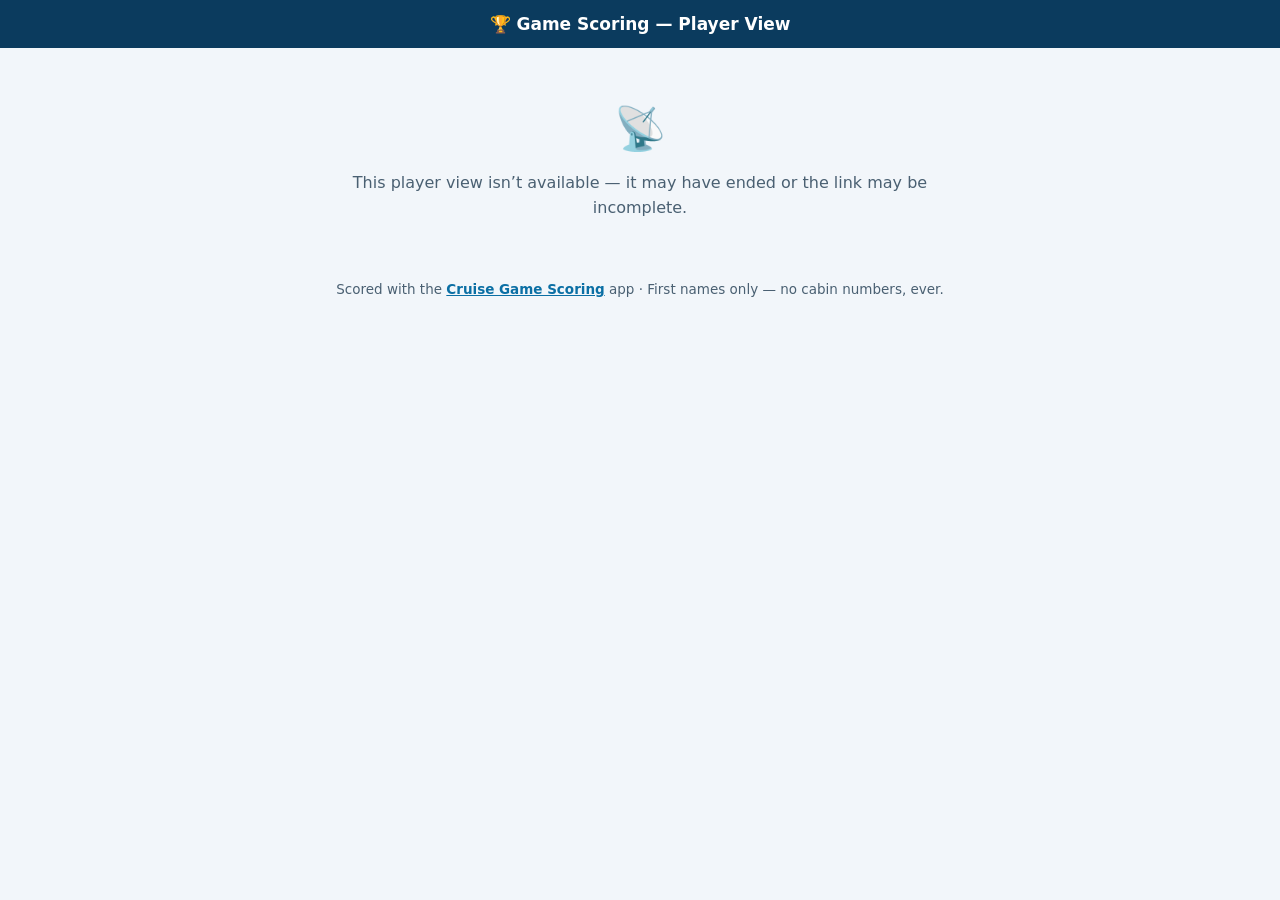
==== view.html @ e756f950 "Live player view: QR + link, first names only (v2.3)" ====
<!DOCTYPE html>
<html lang="en">
<head>
<meta charset="UTF-8">
<meta name="viewport" content="width=device-width, initial-scale=1.0, viewport-fit=cover">
<title>Live standings — Cruise Game Scoring</title>
<meta name="description" content="Live standings for a game being scored with the Cruise Game Scoring app. First names only.">
<meta name="theme-color" content="#0b3b5e">
<link rel="icon" href="icon.svg" type="image/svg+xml">
<style>
  /* Standalone by design: this page is opened by players on their own
     phones, so it carries its own styles and script — it never loads
     the staff app (app.js / styles.css) or touches its data. */
  * { box-sizing: border-box; }
  html, body { margin: 0; padding: 0; }
  body {
    font-family: system-ui, -apple-system, "Segoe UI", Roboto, sans-serif;
    background: #f2f6fa; color: #12212e;
  }
  .topbar {
    background: #0b3b5e; color: #fff; padding: 14px 16px; text-align: center;
  }
  .topbar .brand { font-size: 17px; font-weight: 700; }
  .wrap { max-width: 640px; margin: 0 auto; padding: 14px 12px 40px; }
  h1 { font-size: 24px; margin: 6px 0 4px; overflow-wrap: anywhere; }
  h2 { font-size: 18px; margin: 22px 0 8px; }
  .sub { color: #4a6072; font-size: 14px; line-height: 1.45; }
  .livebar {
    display: flex; align-items: center; gap: 8px; font-weight: 700; font-size: 15px;
    color: #14532d; margin: 8px 0 2px;
  }
  .livedot {
    width: 11px; height: 11px; border-radius: 50%; background: #16a34a; flex: 0 0 auto;
    animation: pulse 1.6s ease-in-out infinite;
  }
  @keyframes pulse { 0%, 100% { opacity: 1; } 50% { opacity: 0.35; } }
  .livebar.final { color: #0b3b5e; }
  .winnerbanner {
    background: linear-gradient(135deg, #0b3b5e, #0b6fa4); color: #fff;
    border-radius: 16px; padding: 20px 16px; text-align: center; margin: 12px 0;
  }
  .winnerbanner .crown { font-size: 40px; }
  .winnerbanner .wname { font-size: 24px; font-weight: 800; overflow-wrap: anywhere; margin-top: 4px; }
  .card {
    background: #fff; border-radius: 14px; padding: 8px 14px; margin: 10px 0;
    box-shadow: 0 1px 3px rgba(11, 59, 94, 0.13);
  }
  .srow {
    display: flex; align-items: center; gap: 9px; padding: 9px 0;
    border-bottom: 1px solid #e2ebf2;
  }
  .srow:last-child { border-bottom: 0; }
  .srow .rank { font-weight: 800; color: #0b3b5e; min-width: 26px; text-align: right; flex: 0 0 auto; }
  .srow .nm { flex: 1 1 auto; min-width: 0; font-weight: 600; overflow-wrap: anywhere; }
  .srow .sc { font-weight: 700; color: #0b3b5e; text-align: right; flex: 0 0 auto; }
  .srow .nt { display: block; font-weight: 600; color: #b3261e; font-size: 12.5px; }
  .colordot {
    display: inline-block; width: 12px; height: 12px; border-radius: 50%;
    border: 1.5px solid rgba(18, 33, 46, 0.33); flex: 0 0 auto;
  }
  .mrow {
    display: flex; align-items: center; gap: 8px; padding: 10px 0;
    border-bottom: 1px solid #e2ebf2;
  }
  .mrow:last-child { border-bottom: 0; }
  .mrow .side { flex: 1 1 0; min-width: 0; font-weight: 600; overflow-wrap: anywhere; }
  .mrow .side.b { text-align: right; }
  .mrow .mid { flex: 0 0 auto; text-align: center; min-width: 58px; }
  .mrow .mid .score { font-weight: 800; font-size: 17px; color: #0b3b5e; }
  .mrow .mid .status { display: block; font-size: 12px; font-weight: 700; color: #4a6072; }
  .mrow .vs { color: #4a6072; font-weight: 700; }
  .empty {
    text-align: center; color: #4a6072; padding: 34px 16px; line-height: 1.55; font-size: 16px;
  }
  .empty .big { font-size: 42px; display: block; margin-bottom: 10px; }
  .foot { text-align: center; color: #4a6072; font-size: 13.5px; margin-top: 26px; }
  .foot a { color: #0b6fa4; font-weight: 600; }
  .hidden { display: none !important; }
</style>
</head>
<body>
<header class="topbar"><div class="brand">🏆 Game Scoring — Player View</div></header>
<main class="wrap">
  <div id="unavailable" class="empty hidden">
    <span class="big">📡</span>
    <span id="unavailableText">This player view isn’t available — it may have ended or the link may be incomplete.</span>
  </div>
  <div id="content" class="hidden">
    <h1 id="gameTitle"></h1>
    <div class="sub" id="gameMeta"></div>
    <div class="livebar" id="liveBar"><span class="livedot" id="liveDot"></span><span id="liveText"></span></div>
    <div class="winnerbanner hidden" id="winnerBanner">
      <div class="crown">🏆</div>
      <div class="wname" id="winnerText"></div>
    </div>
    <section id="standingsSection" class="hidden">
      <h2>Standings</h2>
      <div class="card" id="standingsCard"></div>
    </section>
    <section id="currentSection" class="hidden">
      <h2 id="currentLabel">Now playing</h2>
      <div class="card" id="currentCard"></div>
      <p class="sub" id="currentNote"></p>
    </section>
    <section id="upNextSection" class="hidden">
      <h2 id="upNextLabel">Up next</h2>
      <div class="card" id="upNextCard"></div>
      <p class="sub" id="upNextNote"></p>
    </section>
  </div>
  <p class="foot">Scored with the <a href="./">Cruise Game Scoring</a> app · First names only — no cabin numbers, ever.</p>
</main>
<script>
(function () {
  /* Reads go through the get_shared_view() database function (exact
     code, unexpired only) — the shared_views table itself has no
     direct read access. The URL + publishable key below are the
     app's public config, the same values shipped in config.js. */
  var SB_URL = 'https://zwvtupimuzlvghwikvqr.supabase.co';
  var SB_KEY = 'sb_publishable_-TLl7C0z8K6mx5K0TNawrw_FQoevBWv';
  var code = '';
  try { code = new URLSearchParams(window.location.search).get('c') || ''; } catch (e) { code = ''; }

  var el = function (id) { return document.getElementById(id); };
  var havePayload = false;

  function showUnavailable(msg) {
    if (msg) el('unavailableText').textContent = msg;
    el('unavailable').classList.remove('hidden');
    el('content').classList.add('hidden');
  }
  function dot(hex) {
    if (!hex || !/^#[0-9a-fA-F]{3,8}$/.test(hex)) return null;
    var s = document.createElement('span');
    s.className = 'colordot';
    s.style.background = hex;
    s.setAttribute('aria-hidden', 'true');
    return s;
  }
  function standingsRow(row, i) {
    var d = document.createElement('div');
    d.className = 'srow';
    var rank = document.createElement('span');
    rank.className = 'rank';
    rank.textContent = (i + 1) + '.';
    d.appendChild(rank);
    var c = dot(row.colorHex);
    if (c) d.appendChild(c);
    var nm = document.createElement('span');
    nm.className = 'nm';
    nm.textContent = row.name || '—';
    if (row.note) {
      var nt = document.createElement('span');
      nt.className = 'nt';
      nt.textContent = row.note;
      nm.appendChild(nt);
    }
    d.appendChild(nm);
    var sc = document.createElement('span');
    sc.className = 'sc';
    sc.textContent = row.scoreText || '';
    d.appendChild(sc);
    return d;
  }
  function matchRow(row) {
    var d = document.createElement('div');
    d.className = 'mrow';
    var a = document.createElement('span');
    a.className = 'side';
    a.textContent = row.aName || '—';
    var mid = document.createElement('span');
    mid.className = 'mid';
    if (row.scoreText) {
      var sc = document.createElement('span');
      sc.className = 'score';
      sc.textContent = row.scoreText;
      mid.appendChild(sc);
    } else {
      var vs = document.createElement('span');
      vs.className = 'vs';
      vs.textContent = 'vs';
      mid.appendChild(vs);
    }
    if (row.status) {
      var st = document.createElement('span');
      st.className = 'status';
      st.textContent = row.status;
      mid.appendChild(st);
    }
    var b = document.createElement('span');
    b.className = 'side b';
    b.textContent = row.bName || '—';
    d.appendChild(a); d.appendChild(mid); d.appendChild(b);
    return d;
  }
  function entryRow(row) {
    var d = document.createElement('div');
    d.className = 'srow';
    var c = dot(row.colorHex);
    if (c) d.appendChild(c);
    var nm = document.createElement('span');
    nm.className = 'nm';
    nm.textContent = row.name || '—';
    if (row.note) {
      var nt = document.createElement('span');
      nt.className = 'nt';
      nt.textContent = row.note;
      nm.appendChild(nt);
    }
    d.appendChild(nm);
    var sc = document.createElement('span');
    sc.className = 'sc';
    sc.textContent = row.scoreText || '';
    d.appendChild(sc);
    return d;
  }
  function fillSection(sectionId, labelId, cardId, noteId, section, fallbackLabel) {
    var sec = el(sectionId);
    if (!section || (!section.rows || !section.rows.length) && !section.note) {
      sec.classList.add('hidden');
      return;
    }
    sec.classList.remove('hidden');
    el(labelId).textContent = section.label || fallbackLabel;
    var card = el(cardId);
    card.innerHTML = '';
    (section.rows || []).forEach(function (row) {
      card.appendChild(row && row.aName !== undefined ? matchRow(row) : entryRow(row));
    });
    card.classList.toggle('hidden', !(section.rows && section.rows.length));
    var note = el(noteId);
    note.textContent = section.note || '';
    note.classList.toggle('hidden', !section.note);
  }
  function render(p) {
    havePayload = true;
    el('unavailable').classList.add('hidden');
    el('content').classList.remove('hidden');
    el('gameTitle').textContent = p.title || 'Game';
    var meta = [];
    if (p.cruise) meta.push('🛳 ' + p.cruise);
    if (p.format) meta.push(p.format);
    el('gameMeta').textContent = meta.join(' · ');
    var finished = p.status === 'finished';
    el('liveBar').classList.toggle('final', finished);
    el('liveDot').classList.toggle('hidden', finished);
    el('liveText').textContent = finished
      ? 'Final · Updated ' + (p.updatedTime || '')
      : 'LIVE · Updated ' + (p.updatedTime || '');
    var wb = el('winnerBanner');
    if (finished && p.winner) {
      wb.classList.remove('hidden');
      el('winnerText').textContent = p.winner;
    } else {
      wb.classList.add('hidden');
    }
    var st = el('standingsSection');
    if (p.standings && p.standings.length) {
      st.classList.remove('hidden');
      var card = el('standingsCard');
      card.innerHTML = '';
      p.standings.forEach(function (row, i) { card.appendChild(standingsRow(row, i)); });
    } else {
      st.classList.add('hidden');
    }
    fillSection('currentSection', 'currentLabel', 'currentCard', 'currentNote', p.current, 'Now playing');
    fillSection('upNextSection', 'upNextLabel', 'upNextCard', 'upNextNote', p.upNext, 'Up next');
  }
  function load() {
    if (!code) { showUnavailable(); return; }
    var headers = { 'Content-Type': 'application/json', Authorization: 'Bearer ' + SB_KEY };
    headers['api' + 'key'] = SB_KEY;
    fetch(SB_URL + '/rest/v1/rpc/get_shared_view', {
      method: 'POST',
      headers: headers,
      body: JSON.stringify({ p_code: code })
    }).then(function (res) {
      if (!res.ok) throw new Error('HTTP ' + res.status);
      return res.json();
    }).then(function (data) {
      if (!data || typeof data !== 'object') {
        showUnavailable();
        return;
      }
      render(data);
    }).catch(function () {
      /* Keep showing the last good payload on a transient failure;
         only a first-load failure gets a message. */
      if (!havePayload) showUnavailable('Couldn’t load this view — check your connection, and it will keep retrying on its own.');
    });
  }
  load();
  setInterval(load, 20000);
  document.addEventListener('visibilitychange', function () {
    if (!document.hidden) load();
  });
})();
</script>
</body>
</html>
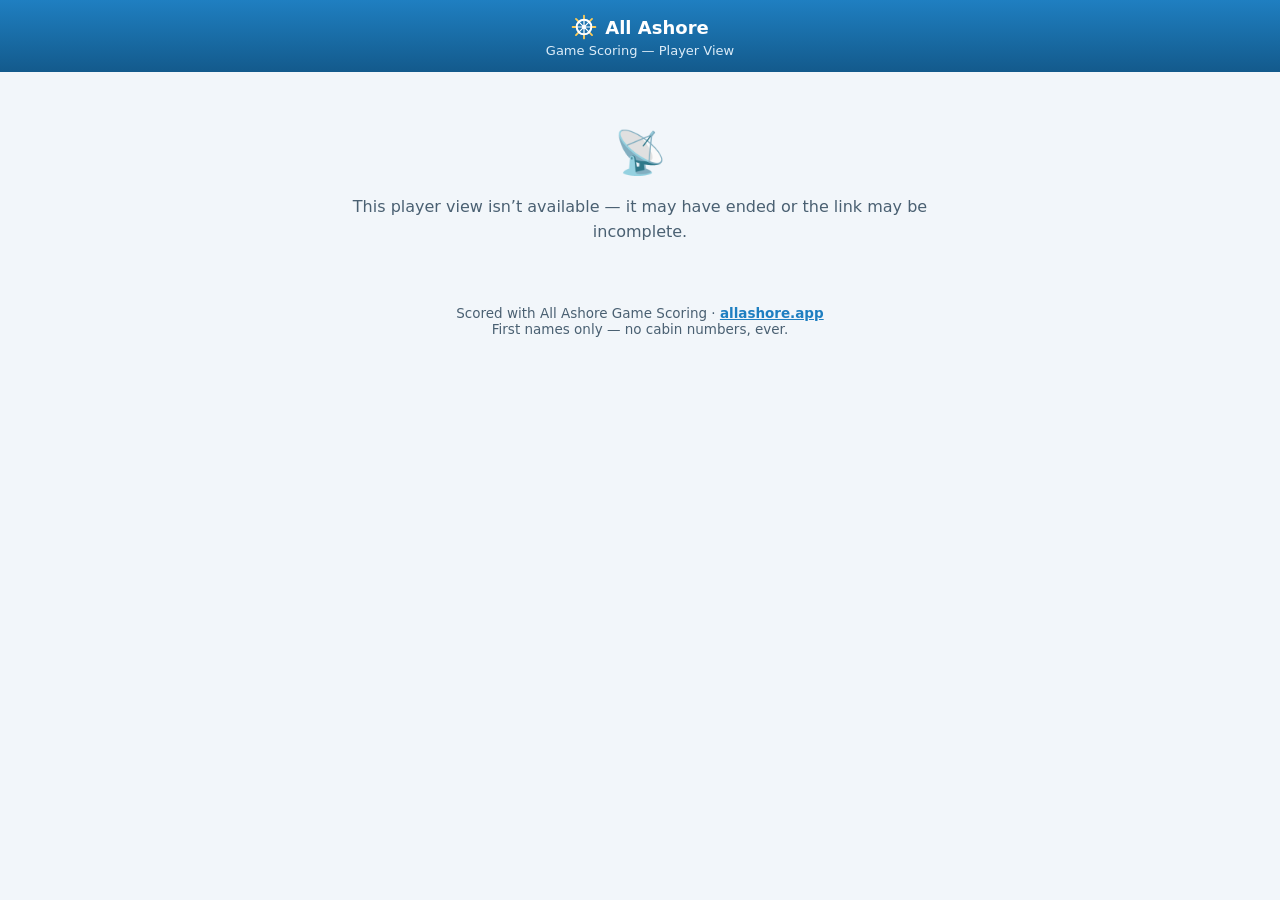
==== commit 9e88e01f: "v2.4: All Ashore brand pass" ====
--- a/view.html
+++ b/view.html
@@ -3,9 +3,9 @@
 <head>
 <meta charset="UTF-8">
 <meta name="viewport" content="width=device-width, initial-scale=1.0, viewport-fit=cover">
-<title>Live standings — Cruise Game Scoring</title>
-<meta name="description" content="Live standings for a game being scored with the Cruise Game Scoring app. First names only.">
-<meta name="theme-color" content="#0b3b5e">
+<title>Live standings — All Ashore Game Scoring</title>
+<meta name="description" content="Live standings for a game being scored with the All Ashore Game Scoring app. First names only.">
+<meta name="theme-color" content="#135a8c">
 <link rel="icon" href="icon.svg" type="image/svg+xml">
 <style>
   /* Standalone by design: this page is opened by players on their own
@@ -18,25 +18,28 @@
     background: #f2f6fa; color: #12212e;
   }
   .topbar {
-    background: #0b3b5e; color: #fff; padding: 14px 16px; text-align: center;
-  }
-  .topbar .brand { font-size: 17px; font-weight: 700; }
+    background: linear-gradient(180deg, #1f7fc1, #135a8c); color: #fff; padding: 14px 16px; text-align: center;
+  }
+  .topbar .brand { display: flex; align-items: center; justify-content: center; gap: 8px; font-size: 18px; font-weight: 700; }
+  .topbar .brand svg { display: block; }
+  .topbar .brandsub { font-size: 13px; color: #dcecf8; margin-top: 3px; }
   .wrap { max-width: 640px; margin: 0 auto; padding: 14px 12px 40px; }
   h1 { font-size: 24px; margin: 6px 0 4px; overflow-wrap: anywhere; }
   h2 { font-size: 18px; margin: 22px 0 8px; }
   .sub { color: #4a6072; font-size: 14px; line-height: 1.45; }
   .livebar {
     display: flex; align-items: center; gap: 8px; font-weight: 700; font-size: 15px;
-    color: #14532d; margin: 8px 0 2px;
+    background: #1f7fc1; color: #fff; margin: 8px 0 2px;
+    border-radius: 10px; padding: 9px 12px;
   }
   .livedot {
-    width: 11px; height: 11px; border-radius: 50%; background: #16a34a; flex: 0 0 auto;
+    width: 11px; height: 11px; border-radius: 50%; background: #ffcc55; flex: 0 0 auto;
     animation: pulse 1.6s ease-in-out infinite;
   }
   @keyframes pulse { 0%, 100% { opacity: 1; } 50% { opacity: 0.35; } }
-  .livebar.final { color: #0b3b5e; }
+  .livebar.final { background: #135a8c; }
   .winnerbanner {
-    background: linear-gradient(135deg, #0b3b5e, #0b6fa4); color: #fff;
+    background: linear-gradient(135deg, #ffcc55, #f7b733); color: #12212e;
     border-radius: 16px; padding: 20px 16px; text-align: center; margin: 12px 0;
   }
   .winnerbanner .crown { font-size: 40px; }
@@ -74,12 +77,12 @@
   }
   .empty .big { font-size: 42px; display: block; margin-bottom: 10px; }
   .foot { text-align: center; color: #4a6072; font-size: 13.5px; margin-top: 26px; }
-  .foot a { color: #0b6fa4; font-weight: 600; }
+  .foot a { color: #1f7fc1; font-weight: 600; }
   .hidden { display: none !important; }
 </style>
 </head>
 <body>
-<header class="topbar"><div class="brand">🏆 Game Scoring — Player View</div></header>
+<header class="topbar"><div class="brand"><svg width="26" height="26" viewBox="0 0 64 64" aria-hidden="true"><g stroke-linecap="round"><g stroke="#ffcc55" stroke-width="4.5"><line x1="32" y1="11" x2="32" y2="4"/><line x1="32" y1="53" x2="32" y2="60"/><line x1="11" y1="32" x2="4" y2="32"/><line x1="53" y1="32" x2="60" y2="32"/><line x1="17.15" y1="17.15" x2="12.2" y2="12.2"/><line x1="46.85" y1="17.15" x2="51.8" y2="12.2"/><line x1="17.15" y1="46.85" x2="12.2" y2="51.8"/><line x1="46.85" y1="46.85" x2="51.8" y2="51.8"/></g><g stroke="#ffffff" stroke-width="3"><line x1="32" y1="14" x2="32" y2="50"/><line x1="14" y1="32" x2="50" y2="32"/><line x1="19.3" y1="19.3" x2="44.7" y2="44.7"/><line x1="44.7" y1="19.3" x2="19.3" y2="44.7"/></g><circle cx="32" cy="32" r="18" fill="none" stroke="#ffffff" stroke-width="5"/><circle cx="32" cy="32" r="5" fill="#ffffff"/></g></svg><span>All Ashore</span></div><div class="brandsub">Game Scoring — Player View</div></header>
 <main class="wrap">
   <div id="unavailable" class="empty hidden">
     <span class="big">📡</span>
@@ -108,7 +111,7 @@
       <p class="sub" id="upNextNote"></p>
     </section>
   </div>
-  <p class="foot">Scored with the <a href="./">Cruise Game Scoring</a> app · First names only — no cabin numbers, ever.</p>
+  <p class="foot">Scored with All Ashore Game Scoring · <a href="https://allashore.app" target="_blank" rel="noopener">allashore.app</a><br>First names only — no cabin numbers, ever.</p>
 </main>
 <script>
 (function () {
